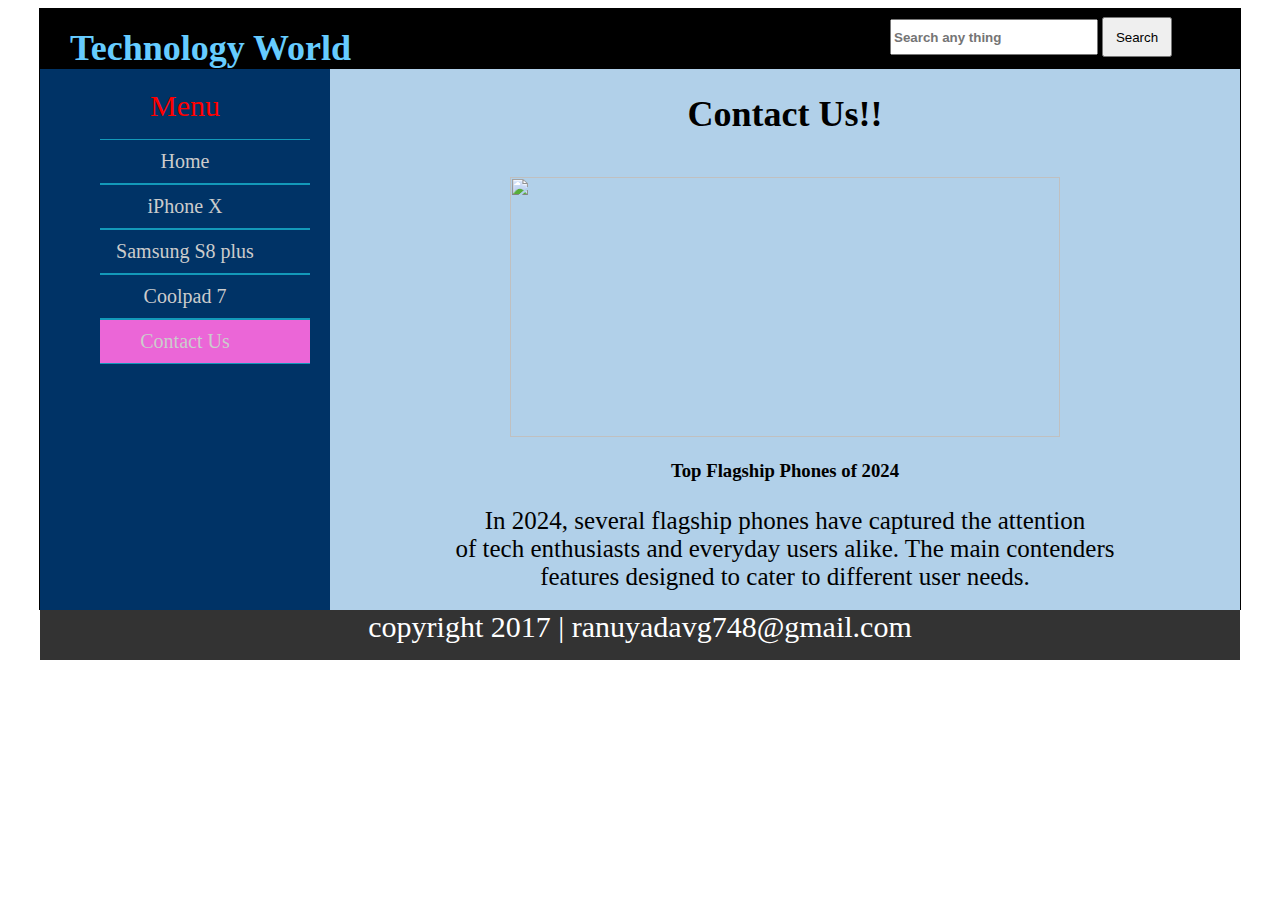
==== Contact.html @ 1138eac4 "Add files via upload" ====
<!DOCTYPE html>
<html lang="en">
<head>
    <meta charset="UTF-8">
    <meta name="viewport" content="width=device-width, initial-scale=1.0">
    <title>Tecchnology Word</title>
    <link rel="stylesheet" href="style.css">
    <style>
        .v{
              background-color: #eb66d7;
         }
    </style>
</head>
<body>
    <div id="container">
        <div id="header">
            <div id="logo"><br><span style="color:#6CF; font-size:36px; margin-left:30px; font-weight: bold; font-family:'Time New Roman' ; ">Technology  World</span></div>
            <div id="search">
            <input type="text" name="search" placeholder="Search any thing" style="width:200px; height:30px; margin-top:10px;  font-weight: bold; margin-left: 50px;">
            <input type="submit" name="Search" value="Search" style="width:70px; height:40px; margin-top:5px ;" />
        </div>
        </div>
        <div id="content">
        <div id="nav">
            <span style="width:300px; font-size: 30px; color:red; margin-bottom:10px;">Menu</span>
            <ul>
                <li><a href="index.html">Home</a></li>
                <li><a href="iphone.html">iPhone X</a></li>
                <li><a href="Samsung.html">Samsung S8 plus</a></li>
                <li><a href="Coolpad.html">Coolpad 7</a></li>
                <li class="v"><a href="Contact.html">Contact Us</a></li>

            </ul>
        </div>
        <div id="main">
            <center>
            <h1 style="color:#000; font-size: 36px; font-family: 'Ms Serif','New York',serif; font-weight: bold;">Contact Us!!</h1><br/>
            
            <img src="D:\Ranu Yadav\HTML CSS WEBSITE\Images\phone.jpg" alt="" width="550px" height="260px">
            <b><h3>Top Flagship Phones of 2024</h3></b>
           <p style="font-size: 25px; ">In 2024, several flagship phones have captured the attention<br>
             of tech enthusiasts and everyday users alike. The main contenders<br>
            features designed to cater to different user needs.
            </p>
            </center>
        </div>
        </div>
        <div id="footer">
            copyright 2017 | ranuyadavg748@gmail.com
        </div>
    </div>
</body>
</html>
---- style.css ----
#container{
    width:1200px;
    height:600px;
    border:1px solid black;
    margin:auto;

}
#header{
    width:1200px;
    height:60px;
    background-color:#000;
    color:#FFF
}
#logo{
    width:600px;
    height:60px;
    float:left;

}
#search{
    width:400px;
    height:60px;
    float:right;
}
#content{
    width:1200px;
    height:450px
}
#nav{
    width:250px;
    height:501px;
    float:left;
    text-align: center;
    list-style-type:none;
    padding:20px;
    background-color: #036;
}
#nav ul li{
    border-bottom:1px solid #1399b9;
    border-top: 1px solid #1399b9;
}
#nav li{
    list-style: none;
    margin:auto;
}
#nav a{
    color:#fff;
    font-size: 20px;
    text-decoration: none;
    margin-right:40px;
}
#nav li a,visited{
    display: block;
    padding: 10px;
    text-decoration: none;
    color:#ccc;
}
#nav a:hover{
    color:#333;
}
#nav li:hover{
    background-color: #033;
    color:#ccc;
    transform: scale(1.2,1.5);
    transition:linear all 0.3s;
}
#nav li:hover a{
    color:#8EE7F0;
    font-weight: bold;
}
#main{
    width:910px;
    height:541px;
    float:left;
    background-color: #B1D0E9;
}
.v{
    background-color: #86f427;
}

#footer{
    height:50px;
    clear:both;
    background-color:#333 ;
    color:white ;
    text-align: center;
    font-size: 30px;
    font-family: none;
}
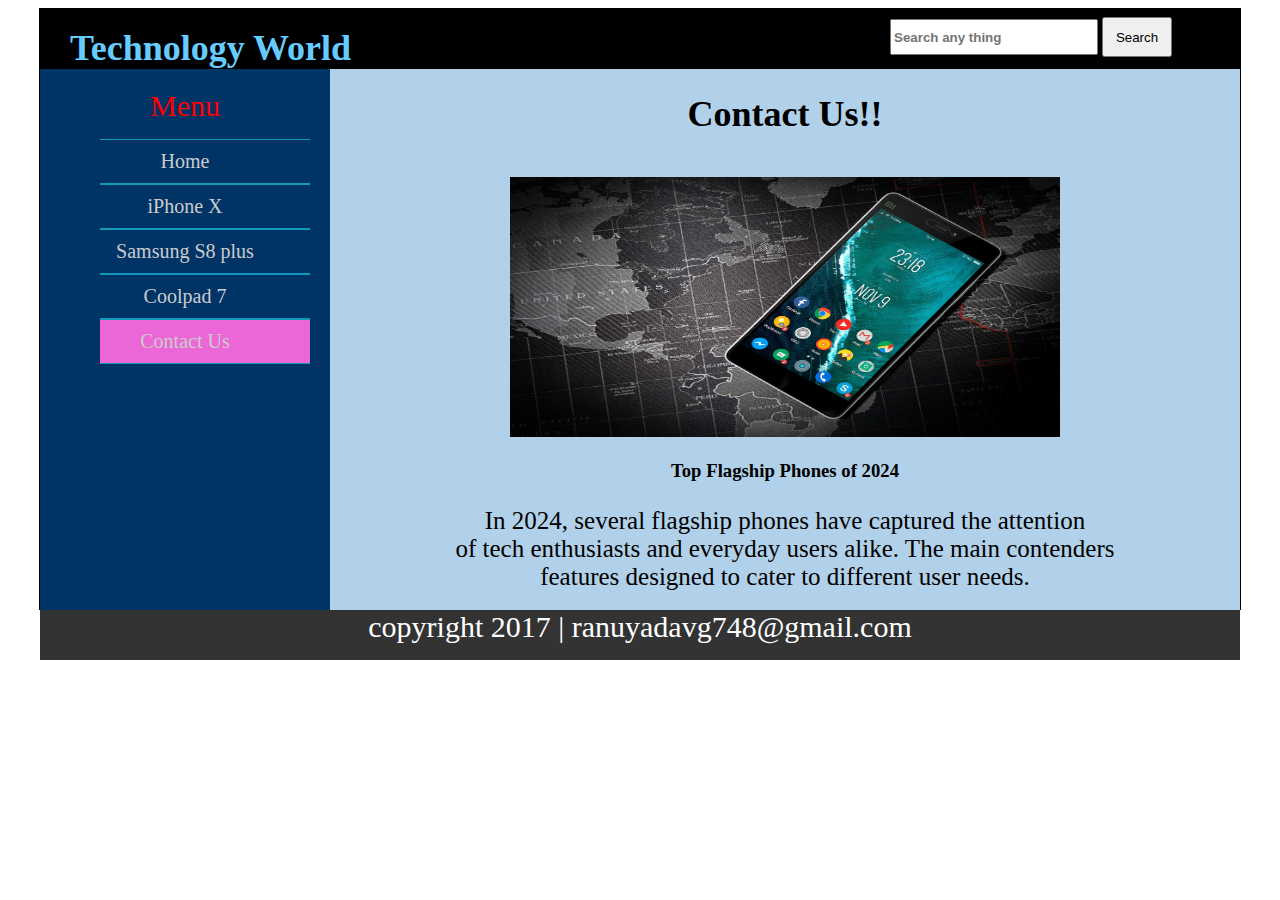
==== commit 624c430c: "Update Contact.html" ====
--- a/Contact.html
+++ b/Contact.html
@@ -36,7 +36,7 @@
             <center>
             <h1 style="color:#000; font-size: 36px; font-family: 'Ms Serif','New York',serif; font-weight: bold;">Contact Us!!</h1><br/>
             
-            <img src="D:\Ranu Yadav\HTML CSS WEBSITE\Images\phone.jpg" alt="" width="550px" height="260px">
+            <img src="Images\phone.jpg" alt="" width="550px" height="260px">
             <b><h3>Top Flagship Phones of 2024</h3></b>
            <p style="font-size: 25px; ">In 2024, several flagship phones have captured the attention<br>
              of tech enthusiasts and everyday users alike. The main contenders<br>
@@ -50,4 +50,4 @@
         </div>
     </div>
 </body>
-</html>+</html>
